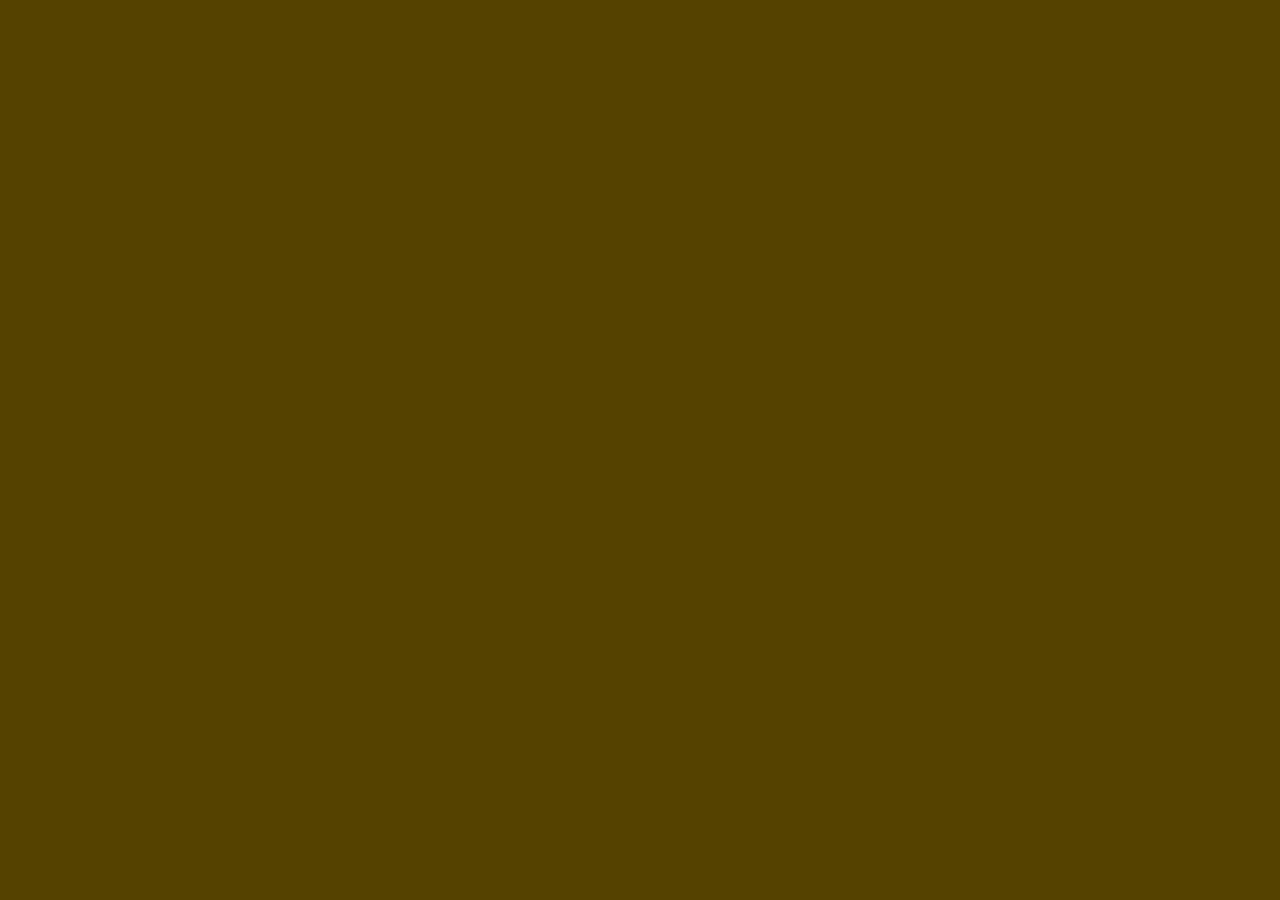
==== index.html @ a88a23de "go" ====
<!DOCTYPE html>
<html lang="en">
<head>
   <meta charset="UTF-8">
   <title>random bg</title>
   <link rel="stylesheet" href="style.css">
</head>
<body>
   <div class="wrapper">

   </div>
   <script src="js.js"></script>
</body>
</html>
---- style.css ----
body {
  margin: 0;
  padding: 0;
  height: 100vh;
  width: 100vw;
}

.wrapper {
  height: 100%;
  width: 100%;
  background: red;
}

/*# sourceMappingURL=style.css.map */
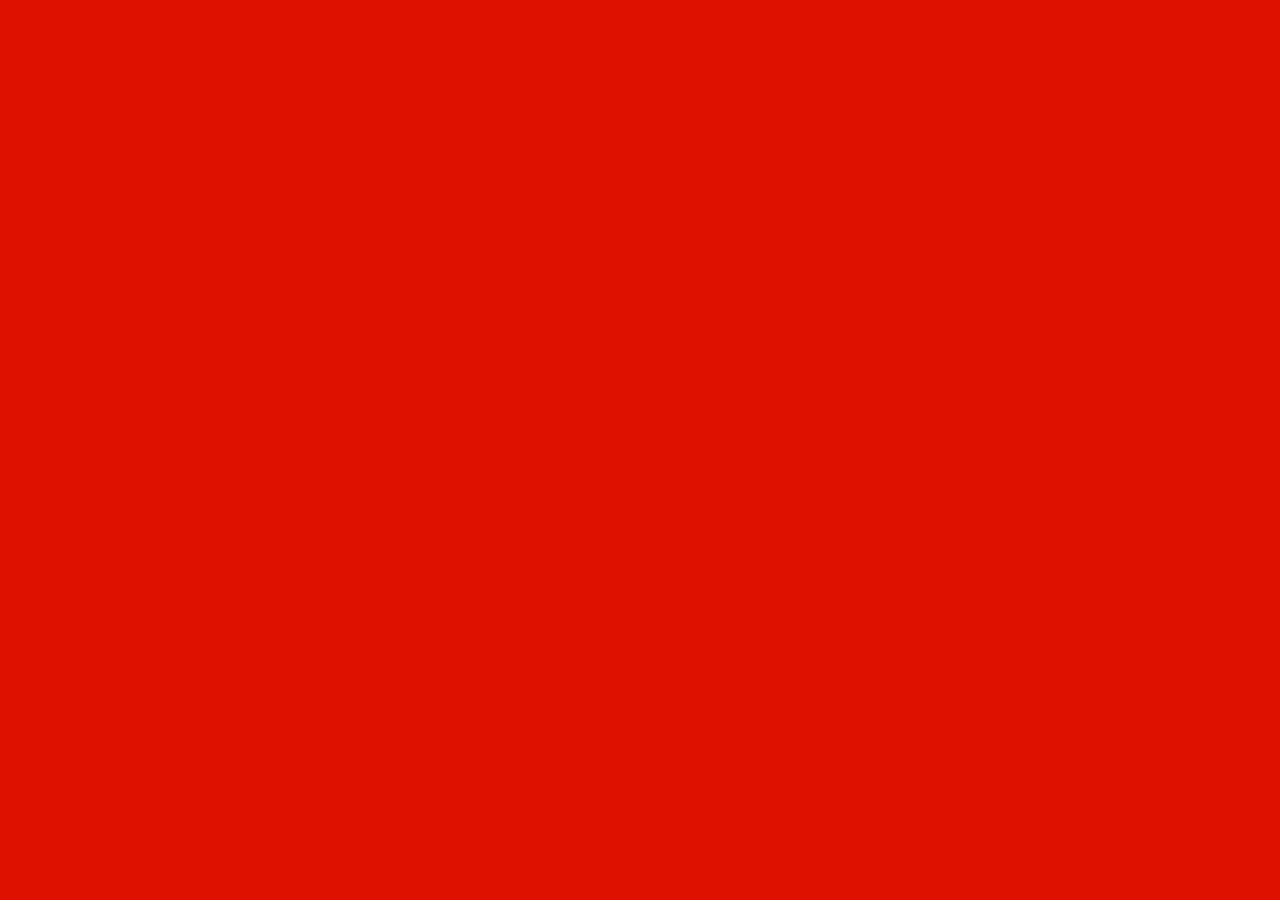
==== commit 4ecbe515: "go now" ====
--- a/index.html
+++ b/index.html
@@ -4,6 +4,9 @@
    <meta charset="UTF-8">
    <title>random bg</title>
    <link rel="stylesheet" href="style.css">
+   <style>
+
+   </style>
 </head>
 <body>
    <div class="wrapper">
--- a/style.css
+++ b/style.css
@@ -9,6 +9,7 @@
   height: 100%;
   width: 100%;
   background: red;
+  transition: all .9s;
 }
 
 /*# sourceMappingURL=style.css.map */
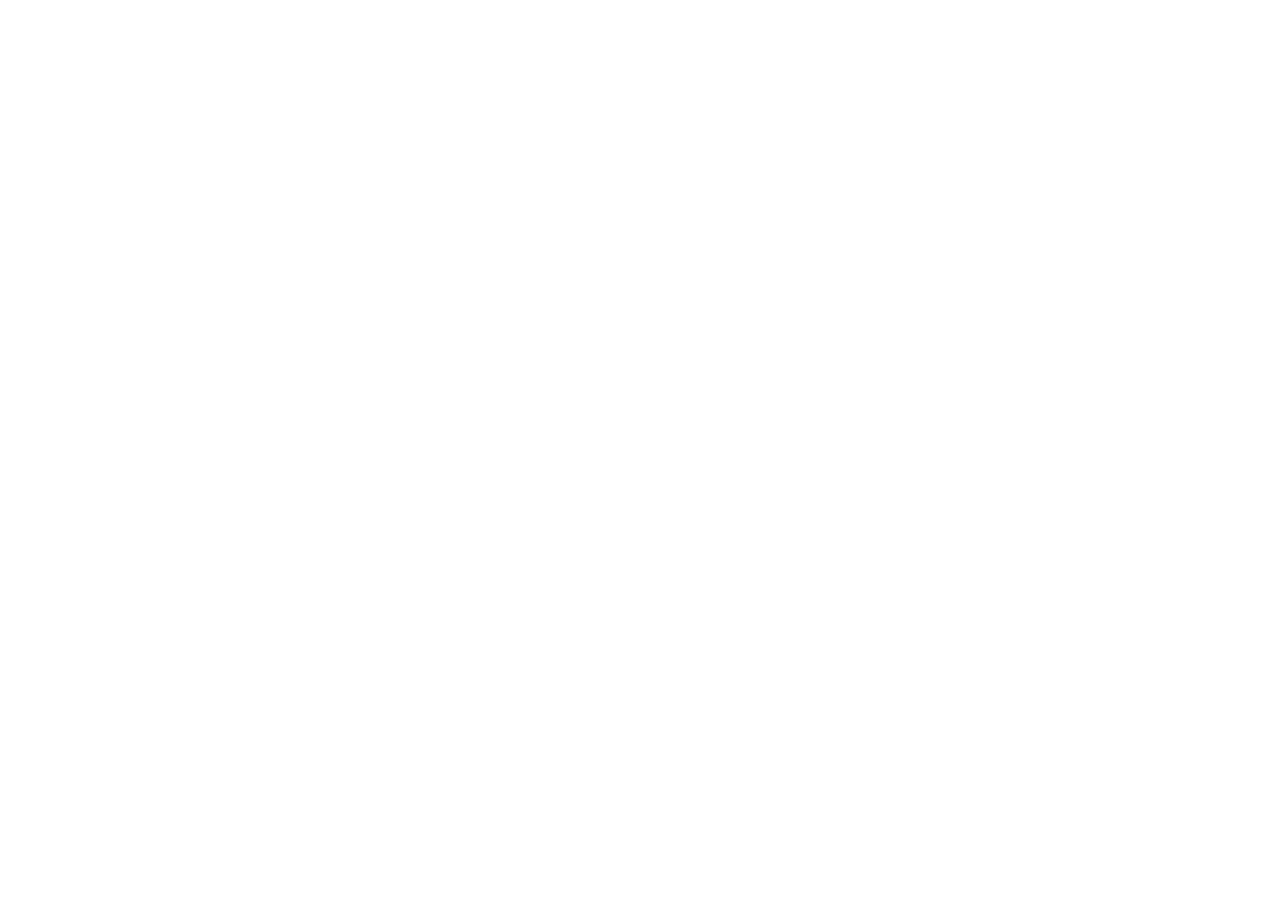
==== commit e9971550: "go now" ====
--- a/index.html
+++ b/index.html
@@ -12,6 +12,6 @@
    <div class="wrapper">
 
    </div>
-   <script src="js.js"></script>
+   <script src="fetch.js"></script>
 </body>
 </html>--- a/style.css
+++ b/style.css
@@ -8,8 +8,10 @@
 .wrapper {
   height: 100%;
   width: 100%;
-  background: red;
-  transition: all .9s;
+  transition: all 1s;
+  background-repeat: no-repeat;
+  background-size: cover;
+  background-position: center center;
 }
 
 /*# sourceMappingURL=style.css.map */
